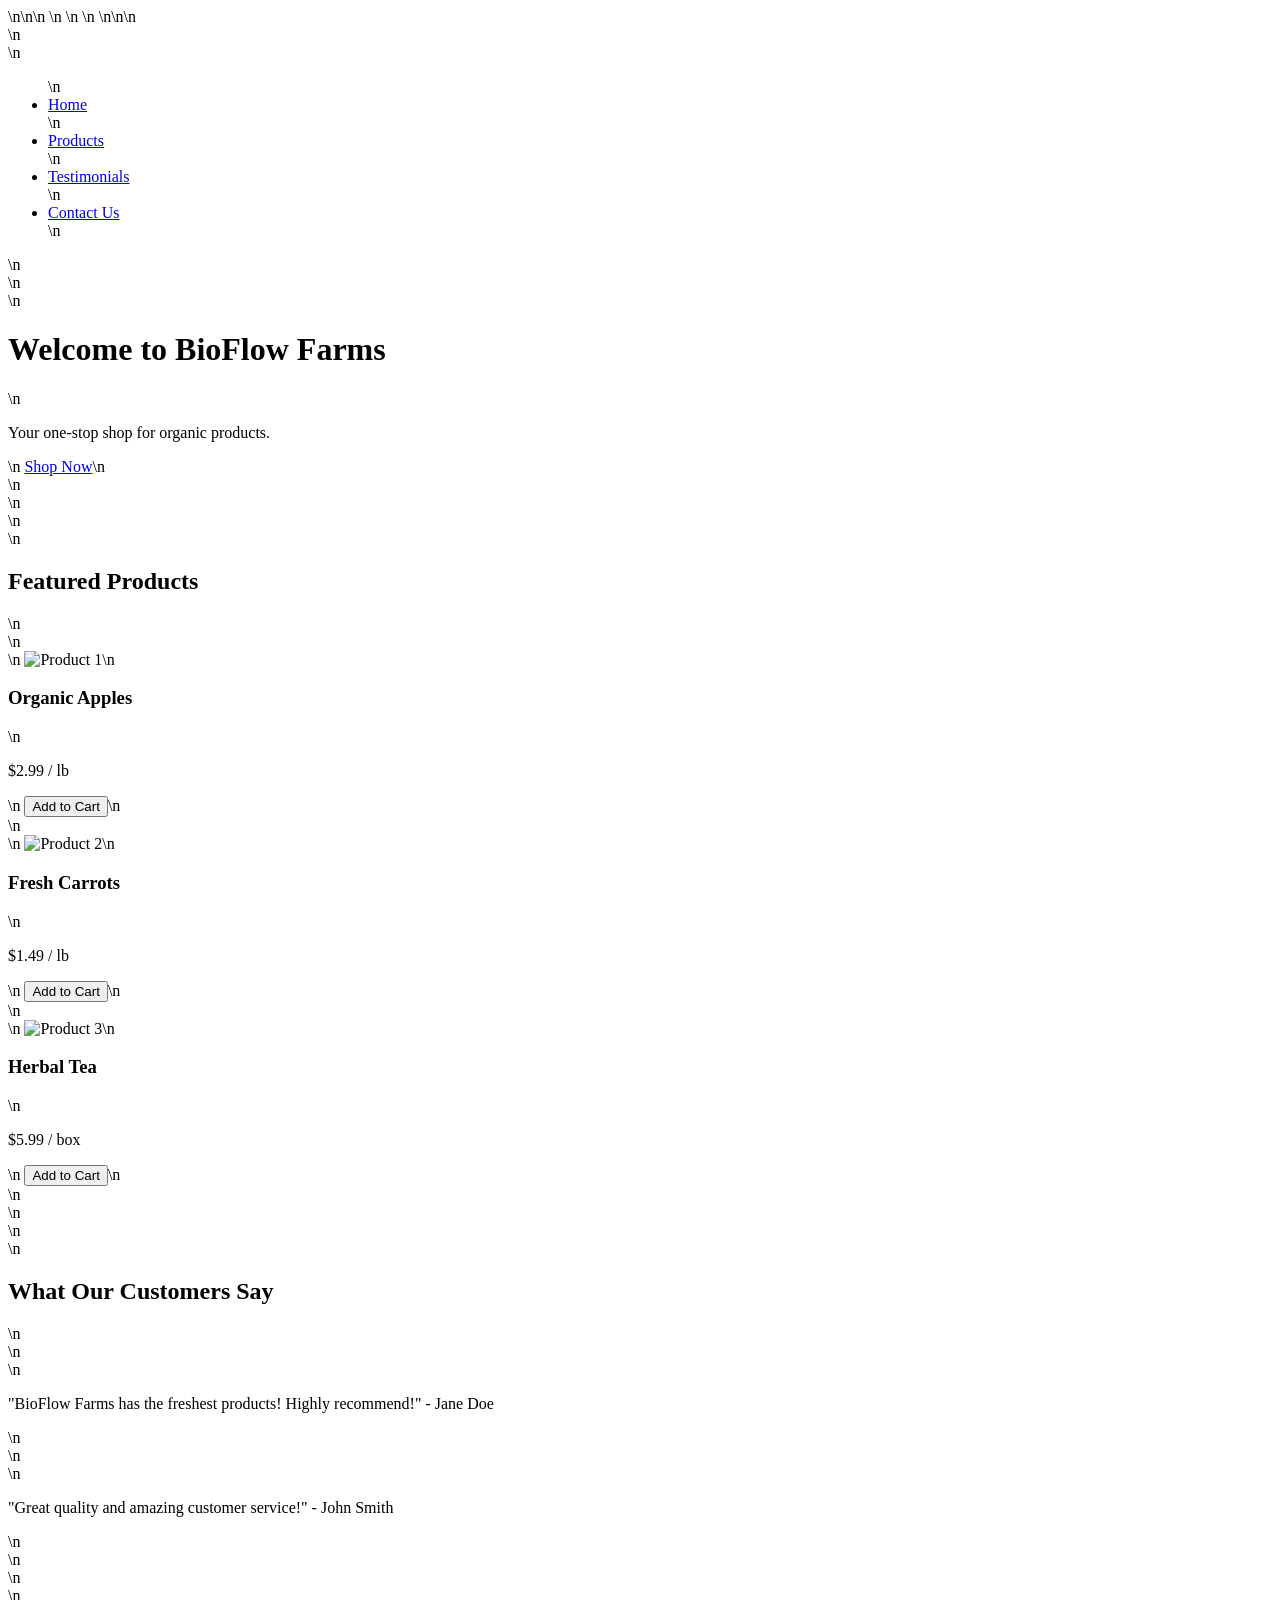
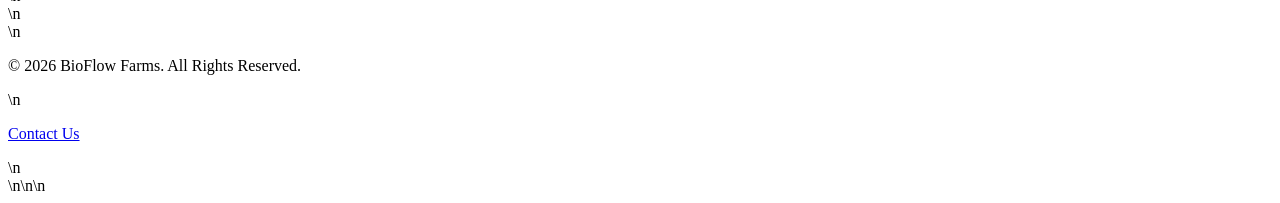
==== index.html @ 3193254a "Add index.html for e-commerce website homepage" ====
<!DOCTYPE html>\n<html lang="en">\n<head>\n    <meta charset="UTF-8">\n    <meta name="viewport" content="width=device-width, initial-scale=1.0">\n    <title>BioFlow Farms - Home</title>\n    <link rel="stylesheet" href="styles.css">\n</head>\n<body>\n    <header>\n        <nav>\n            <ul>\n                <li><a href="#home">Home</a></li>\n                <li><a href="#products">Products</a></li>\n                <li><a href="#testimonials">Testimonials</a></li>\n                <li><a href="#contact">Contact Us</a></li>\n            </ul>\n        </nav>\n        <div class="hero">\n            <h1>Welcome to BioFlow Farms</h1>\n            <p>Your one-stop shop for organic products.</p>\n            <a href="#products" class="btn">Shop Now</a>\n        </div>\n    </header>\n    <main>\n        <section id="products">\n            <h2>Featured Products</h2>\n            <div class="product-list">\n                <div class="product">\n                    <img src="product1.jpg" alt="Product 1">\n                    <h3>Organic Apples</h3>\n                    <p>$2.99 / lb</p>\n                    <button>Add to Cart</button>\n                </div>\n                <div class="product">\n                    <img src="product2.jpg" alt="Product 2">\n                    <h3>Fresh Carrots</h3>\n                    <p>$1.49 / lb</p>\n                    <button>Add to Cart</button>\n                </div>\n                <div class="product">\n                    <img src="product3.jpg" alt="Product 3">\n                    <h3>Herbal Tea</h3>\n                    <p>$5.99 / box</p>\n                    <button>Add to Cart</button>\n                </div>\n            </div>\n        </section>\n        <section id="testimonials">\n            <h2>What Our Customers Say</h2>\n            <div class="testimonial-list">\n                <div class="testimonial">\n                    <p>"BioFlow Farms has the freshest products! Highly recommend!" - Jane Doe</p>\n                </div>\n                <div class="testimonial">\n                    <p>"Great quality and amazing customer service!" - John Smith</p>\n                </div>\n            </div>\n        </section>\n    </main>\n    <footer>\n        <p>© 2026 BioFlow Farms. All Rights Reserved.</p>\n        <p><a href="#contact">Contact Us</a></p>\n    </footer>\n</body>\n</html>\n
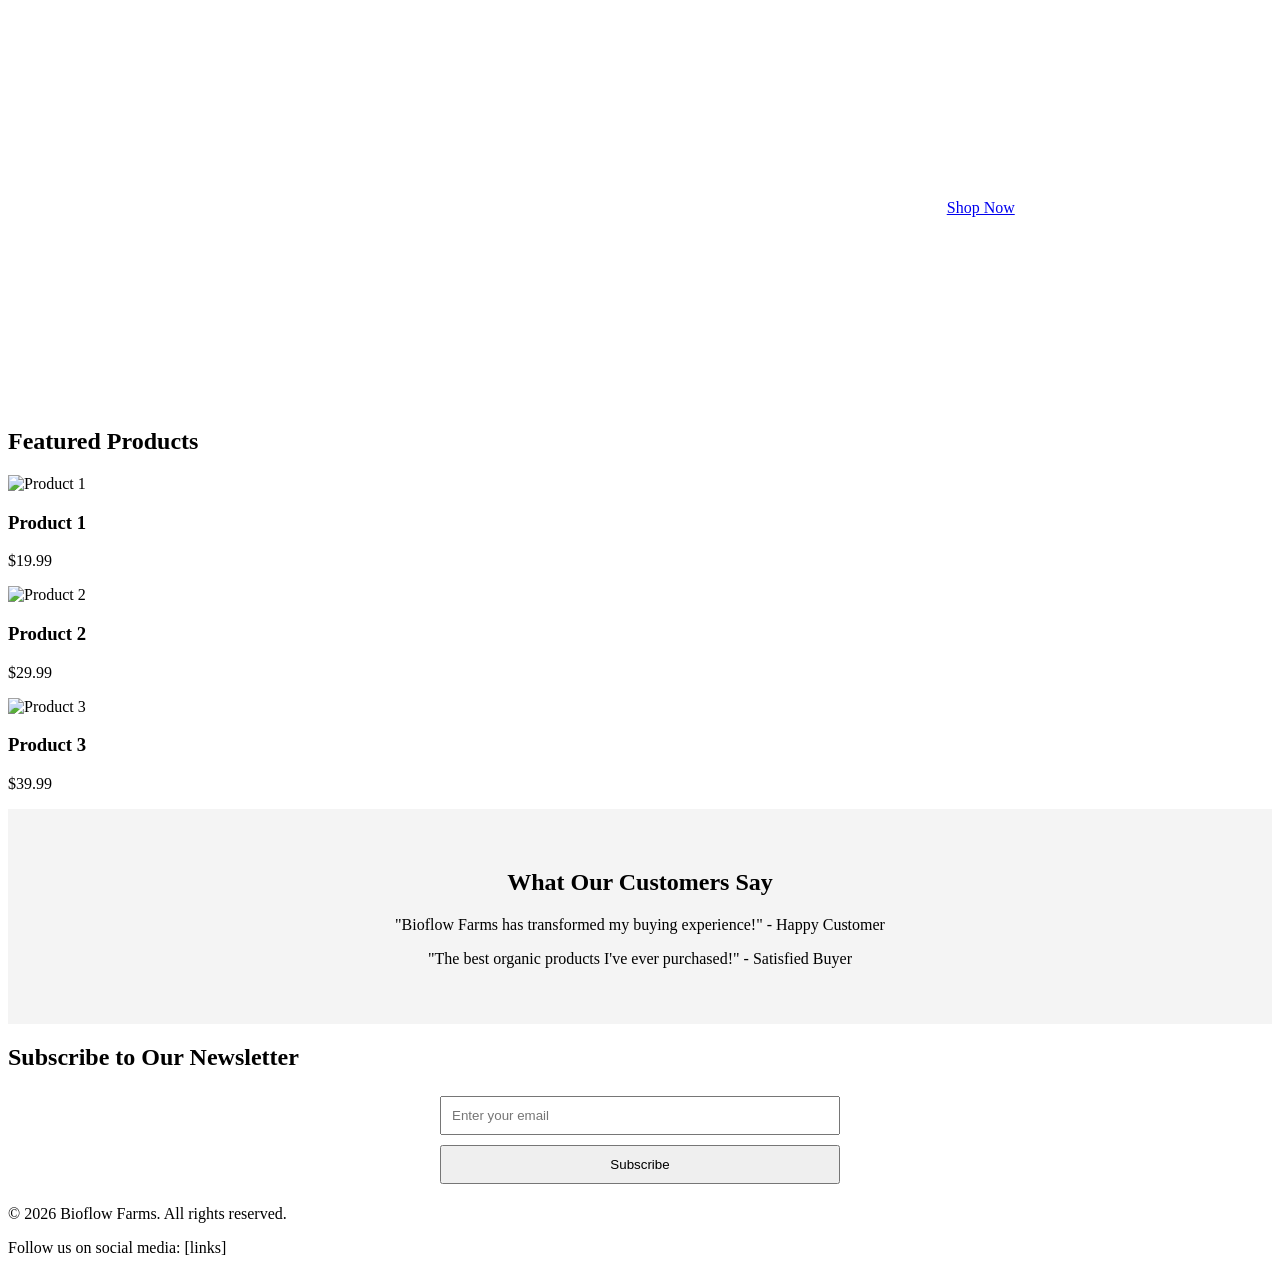
==== commit d3ef1653: "Update index.html with a modern homepage design" ====
--- a/index.html
+++ b/index.html
@@ -1 +1,68 @@
-<!DOCTYPE html>\n<html lang="en">\n<head>\n    <meta charset="UTF-8">\n    <meta name="viewport" content="width=device-width, initial-scale=1.0">\n    <title>BioFlow Farms - Home</title>\n    <link rel="stylesheet" href="styles.css">\n</head>\n<body>\n    <header>\n        <nav>\n            <ul>\n                <li><a href="#home">Home</a></li>\n                <li><a href="#products">Products</a></li>\n                <li><a href="#testimonials">Testimonials</a></li>\n                <li><a href="#contact">Contact Us</a></li>\n            </ul>\n        </nav>\n        <div class="hero">\n            <h1>Welcome to BioFlow Farms</h1>\n            <p>Your one-stop shop for organic products.</p>\n            <a href="#products" class="btn">Shop Now</a>\n        </div>\n    </header>\n    <main>\n        <section id="products">\n            <h2>Featured Products</h2>\n            <div class="product-list">\n                <div class="product">\n                    <img src="product1.jpg" alt="Product 1">\n                    <h3>Organic Apples</h3>\n                    <p>$2.99 / lb</p>\n                    <button>Add to Cart</button>\n                </div>\n                <div class="product">\n                    <img src="product2.jpg" alt="Product 2">\n                    <h3>Fresh Carrots</h3>\n                    <p>$1.49 / lb</p>\n                    <button>Add to Cart</button>\n                </div>\n                <div class="product">\n                    <img src="product3.jpg" alt="Product 3">\n                    <h3>Herbal Tea</h3>\n                    <p>$5.99 / box</p>\n                    <button>Add to Cart</button>\n                </div>\n            </div>\n        </section>\n        <section id="testimonials">\n            <h2>What Our Customers Say</h2>\n            <div class="testimonial-list">\n                <div class="testimonial">\n                    <p>"BioFlow Farms has the freshest products! Highly recommend!" - Jane Doe</p>\n                </div>\n                <div class="testimonial">\n                    <p>"Great quality and amazing customer service!" - John Smith</p>\n                </div>\n            </div>\n        </section>\n    </main>\n    <footer>\n        <p>© 2026 BioFlow Farms. All Rights Reserved.</p>\n        <p><a href="#contact">Contact Us</a></p>\n    </footer>\n</body>\n</html>\n+<!DOCTYPE html>
+<html lang="en">
+<head>
+    <meta charset="UTF-8">
+    <meta name="viewport" content="width=device-width, initial-scale=1.0">
+    <title>Bioflow Farms</title>
+    <link rel="stylesheet" href="styles.css">
+</head>
+<body>
+
+    <!-- Hero Section -->
+    <header class="hero">
+        <h1>Welcome to Bioflow Farms</h1>
+        <p>Your source for sustainable and organic products</p>
+        <a href="#featured-products" class="btn">Shop Now</a>
+    </header>
+
+    <!-- Featured Products Section -->
+    <section id="featured-products" class="products">
+        <h2>Featured Products</h2>
+        <div class="product-grid">
+            <!-- Product items should be dynamically generated here -->
+            <div class="product-item">
+                <img src="product1.jpg" alt="Product 1">
+                <h3>Product 1</h3>
+                <p>$19.99</p>
+            </div>
+            <div class="product-item">
+                <img src="product2.jpg" alt="Product 2">
+                <h3>Product 2</h3>
+                <p>$29.99</p>
+            </div>
+            <div class="product-item">
+                <img src="product3.jpg" alt="Product 3">
+                <h3>Product 3</h3>
+                <p>$39.99</p>
+            </div>
+        </div>
+    </section>
+
+    <!-- Testimonials Section -->
+    <section class="testimonials">
+        <h2>What Our Customers Say</h2>
+        <blockquote>
+            <p>"Bioflow Farms has transformed my buying experience!" - Happy Customer</p>
+        </blockquote>
+        <blockquote>
+            <p>"The best organic products I've ever purchased!" - Satisfied Buyer</p>
+        </blockquote>
+    </section>
+
+    <!-- Newsletter Signup Section -->
+    <section class="newsletter">
+        <h2>Subscribe to Our Newsletter</h2>
+        <form>
+            <input type="email" placeholder="Enter your email" required>
+            <button type="submit">Subscribe</button>
+        </form>
+    </section>
+
+    <!-- Footer Section -->
+    <footer>
+        <p>&copy; 2026 Bioflow Farms. All rights reserved.</p>
+        <p>Follow us on social media: [links]</p>
+    </footer>
+
+</body>
+</html>
--- a/styles.css
+++ b/styles.css
@@ -0,0 +1,78 @@
+.header {
+    background: #333;
+    color: #fff;
+    padding: 20px;
+    text-align: center;
+}
+
+nav {
+    display: flex;
+    justify-content: center;
+    background: #444;
+}
+
+nav a {
+    padding: 15px;
+    color: #fff;
+    text-decoration: none;
+}
+
+.hero {
+    background: url('hero.jpg') no-repeat center center/cover;
+    height: 400px;
+    color: #fff;
+    display: flex;
+    justify-content: center;
+    align-items: center;
+    text-align: center;
+}
+
+.product-list {
+    display: grid;
+    grid-template-columns: repeat(auto-fill, minmax(300px, 1fr));
+    gap: 20px;
+    padding: 20px;
+}
+
+.product {
+    border: 1px solid #ccc;
+    border-radius: 5px;
+    padding: 10px;
+    text-align: center;
+}
+
+.testimonials {
+    background: #f4f4f4;
+    padding: 40px;
+    text-align: center;
+}
+
+.footer {
+    background: #333;
+    color: #fff;
+    text-align: center;
+    padding: 15px;
+}
+
+.shopping-cart {
+    margin: 20px;
+}
+
+form {
+    display: flex;
+    flex-direction: column;
+    max-width: 400px;
+    margin: 0 auto;
+}
+
+form input,
+form button {
+    margin: 5px 0;
+    padding: 10px;
+}
+
+@media (max-width: 768px) {
+    .header, nav, .footer {
+        text-align: center;
+    }
+}
